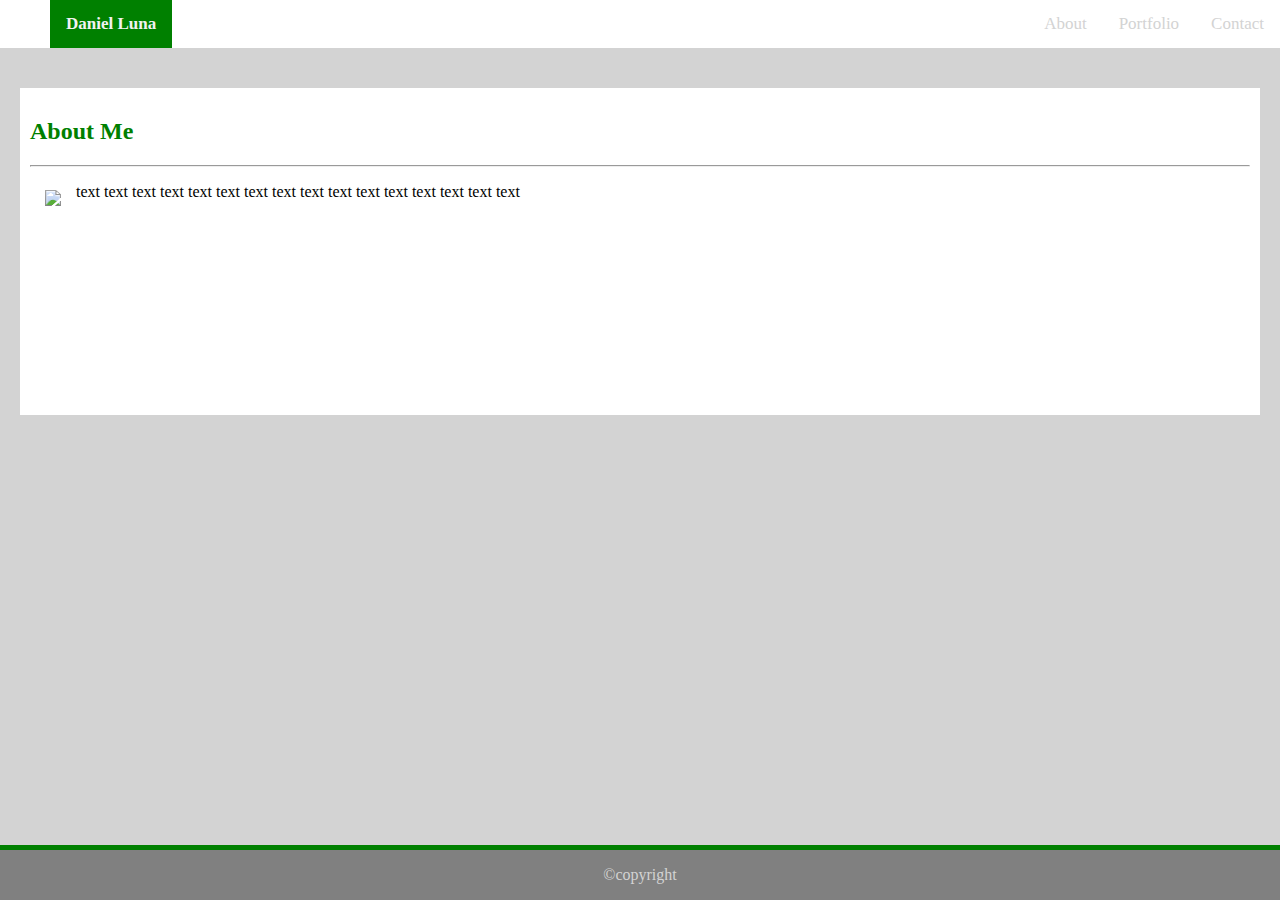
==== index.html @ 1fc955ce "Template for pages completed, navbar/footer functnl, needs content" ====
<!DOCTYPE html>
<html lang="en">
<head>
    <link rel="stylesheet" type="text/css" href="assets/css/style.css">
    <title>About Me</title>
</head>
<body>
    <div id="navbar">
        <h1>Daniel Luna</h1>
        <a href="contact.html">Contact</a>
        <a href="portfolio.html">Portfolio</a>
        <a href="#">About</a>
    </div>
    
    <div class="content">
        <h2>About Me</h2>
        <hr>
        <img src="https://avatars0.githubusercontent.com/u/22847879?s=460&v=4">
        <p>text text text text text text text text text text text text text text text text</p>
    </div>

    <div id="footer">
         <p>©copyright</p>
    </div>


    
</body>

</html>
---- assets/css/style.css ----
body    
    {
        margin: 0;
        background-color: lightgrey;
    }

#navbar
    {
        overflow:hidden;
        display:block;
        background-color:white;
    }


#navbar h1
    {
        margin: auto;
        margin-left: 50px;
        float: left;
        color: #f2f2f2;
        background-color:green;
        text-align: center;
        padding: 14px 16px;
        text-decoration: none;
        font-size: 17px;
    }

#navbar a
    {
        float: right;
        color: lightgrey;
        text-align: center;
        padding: 14px 16px;
        text-decoration: none;
        font-size: 17px;
    }

.content
    {
        margin: 40px 20px;
        padding: 10px;
        overflow:hidden;
        display:block;
        background-color: white;

    }
.content h2
    {
        color: green;
    }
img
    {
        margin: 15px;
        float: left;
        display: block;
        height: 200px;
        widows: 200px;
    }

#footer
    {
        width: 100%;
        position: absolute;
        bottom: 0px;
        border-style: solid;
        border-width: 5px 0px 0px 0px;
        border-color: green;
        background-color:grey;
        overflow:hidden;
        display:block;
    }

#footer p
    {
        color: lightgrey;
        text-align: center;
    }
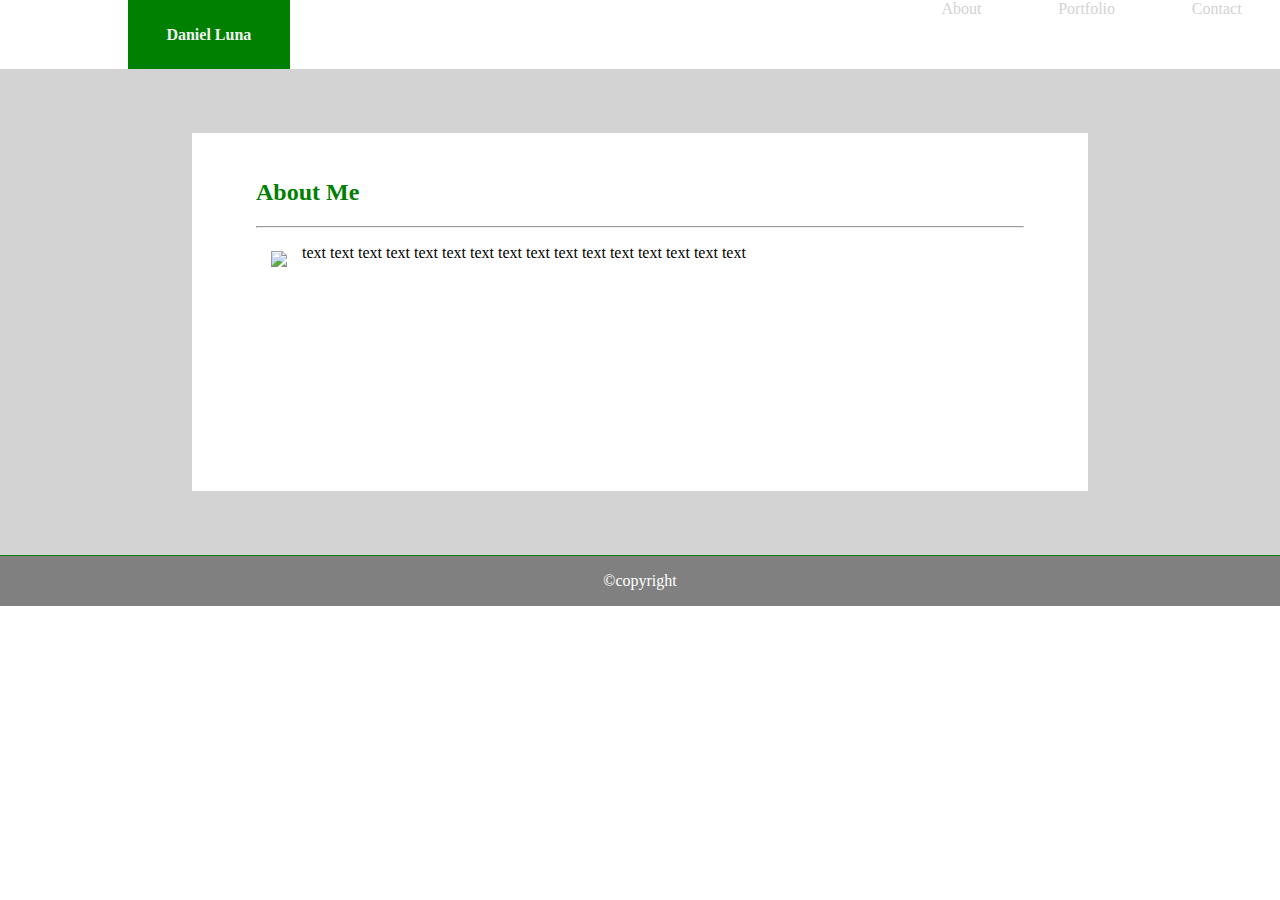
==== commit 04fa7495: "Made more mobile friendly, still needs work" ====
--- a/index.html
+++ b/index.html
@@ -1,30 +1,34 @@
 <!DOCTYPE html>
+
 <html lang="en">
-<head>
-    <link rel="stylesheet" type="text/css" href="assets/css/style.css">
-    <title>About Me</title>
-</head>
-<body>
-    <div id="navbar">
-        <h1>Daniel Luna</h1>
-        <a href="contact.html">Contact</a>
-        <a href="portfolio.html">Portfolio</a>
-        <a href="#">About</a>
-    </div>
+
+    <head>
+        <meta name="viewport" content="width=device-width, initial-scale=1.0">
+        <link rel="stylesheet" type="text/css" href="assets/css/style.css">
+        <title>About Me</title>
+    </head>
+
+    <body>
+        <div id="navbar">
+            <h1>Daniel Luna</h1>
+            <a href="contact.html">Contact</a>
+            <a href="portfolio.html">Portfolio</a>
+            <a href="#">About</a>
+        </div>
+
+        <div id="wraper">
+            <div id="content">
+                <h2>About Me</h2>
+                <hr>
+                <img src="https://avatars0.githubusercontent.com/u/22847879?s=460&v=4">
+                <p>text text text text text text text text text text text text text text text text</p>
+            </div>
+        </div>
+
+        <div id="footer">
+            <p>©copyright</p>
+        </div>
     
-    <div class="content">
-        <h2>About Me</h2>
-        <hr>
-        <img src="https://avatars0.githubusercontent.com/u/22847879?s=460&v=4">
-        <p>text text text text text text text text text text text text text text text text</p>
-    </div>
-
-    <div id="footer">
-         <p>©copyright</p>
-    </div>
-
-
-    
-</body>
+    </body>
 
 </html> --- a/assets/css/style.css
+++ b/assets/css/style.css
@@ -1,11 +1,16 @@
 body    
     {
-        margin: 0;
-        background-color: lightgrey;
+        margin: 0%;
+        padding: 0%;
+        height: 100%;
+        width: 100%;
+        background-color: white;
     }
 
 #navbar
-    {
+    {   
+        padding: 0%;
+        height: 10%;
         overflow:hidden;
         display:block;
         background-color:white;
@@ -14,15 +19,15 @@
 
 #navbar h1
     {
-        margin: auto;
-        margin-left: 50px;
+        width:fit-content;
+        margin: 0% 0% 0% 10%;
         float: left;
         color: #f2f2f2;
         background-color:green;
         text-align: center;
-        padding: 14px 16px;
+        padding: 2% 3%;
         text-decoration: none;
-        font-size: 17px;
+        font-size: 100%;
     }
 
 #navbar a
@@ -30,24 +35,38 @@
         float: right;
         color: lightgrey;
         text-align: center;
-        padding: 14px 16px;
+        padding: 2%px 3%px;
+        margin: 0% 3%;
         text-decoration: none;
-        font-size: 17px;
+        font-size: 100%px;
     }
 
-.content
+#wraper
     {
-        margin: 40px 20px;
-        padding: 10px;
+        position:relative;
+        padding: 5% 0%;
+        margin : 0%;
+        display:block;
+        height: -webkit-fill-available;
+        background-color: lightgrey;
+    }
+
+
+
+#content
+    {
+        position: relative;
+        margin: 0% 15%;
+        padding: 2% 5%;
         overflow:hidden;
-        display:block;
         background-color: white;
 
     }
-.content h2
+#content h2
     {
         color: green;
     }
+
 img
     {
         margin: 15px;
@@ -59,11 +78,11 @@
 
 #footer
     {
-        width: 100%;
-        position: absolute;
-        bottom: 0px;
+        height: 10%;
+        position: relative;
+        bottom: 0;
         border-style: solid;
-        border-width: 5px 0px 0px 0px;
+        border-width: 1px 0px 0px 0px;
         border-color: green;
         background-color:grey;
         overflow:hidden;
@@ -71,7 +90,7 @@
     }
 
 #footer p
-    {
-        color: lightgrey;
+    {   
+        color: white; 
         text-align: center;
     }